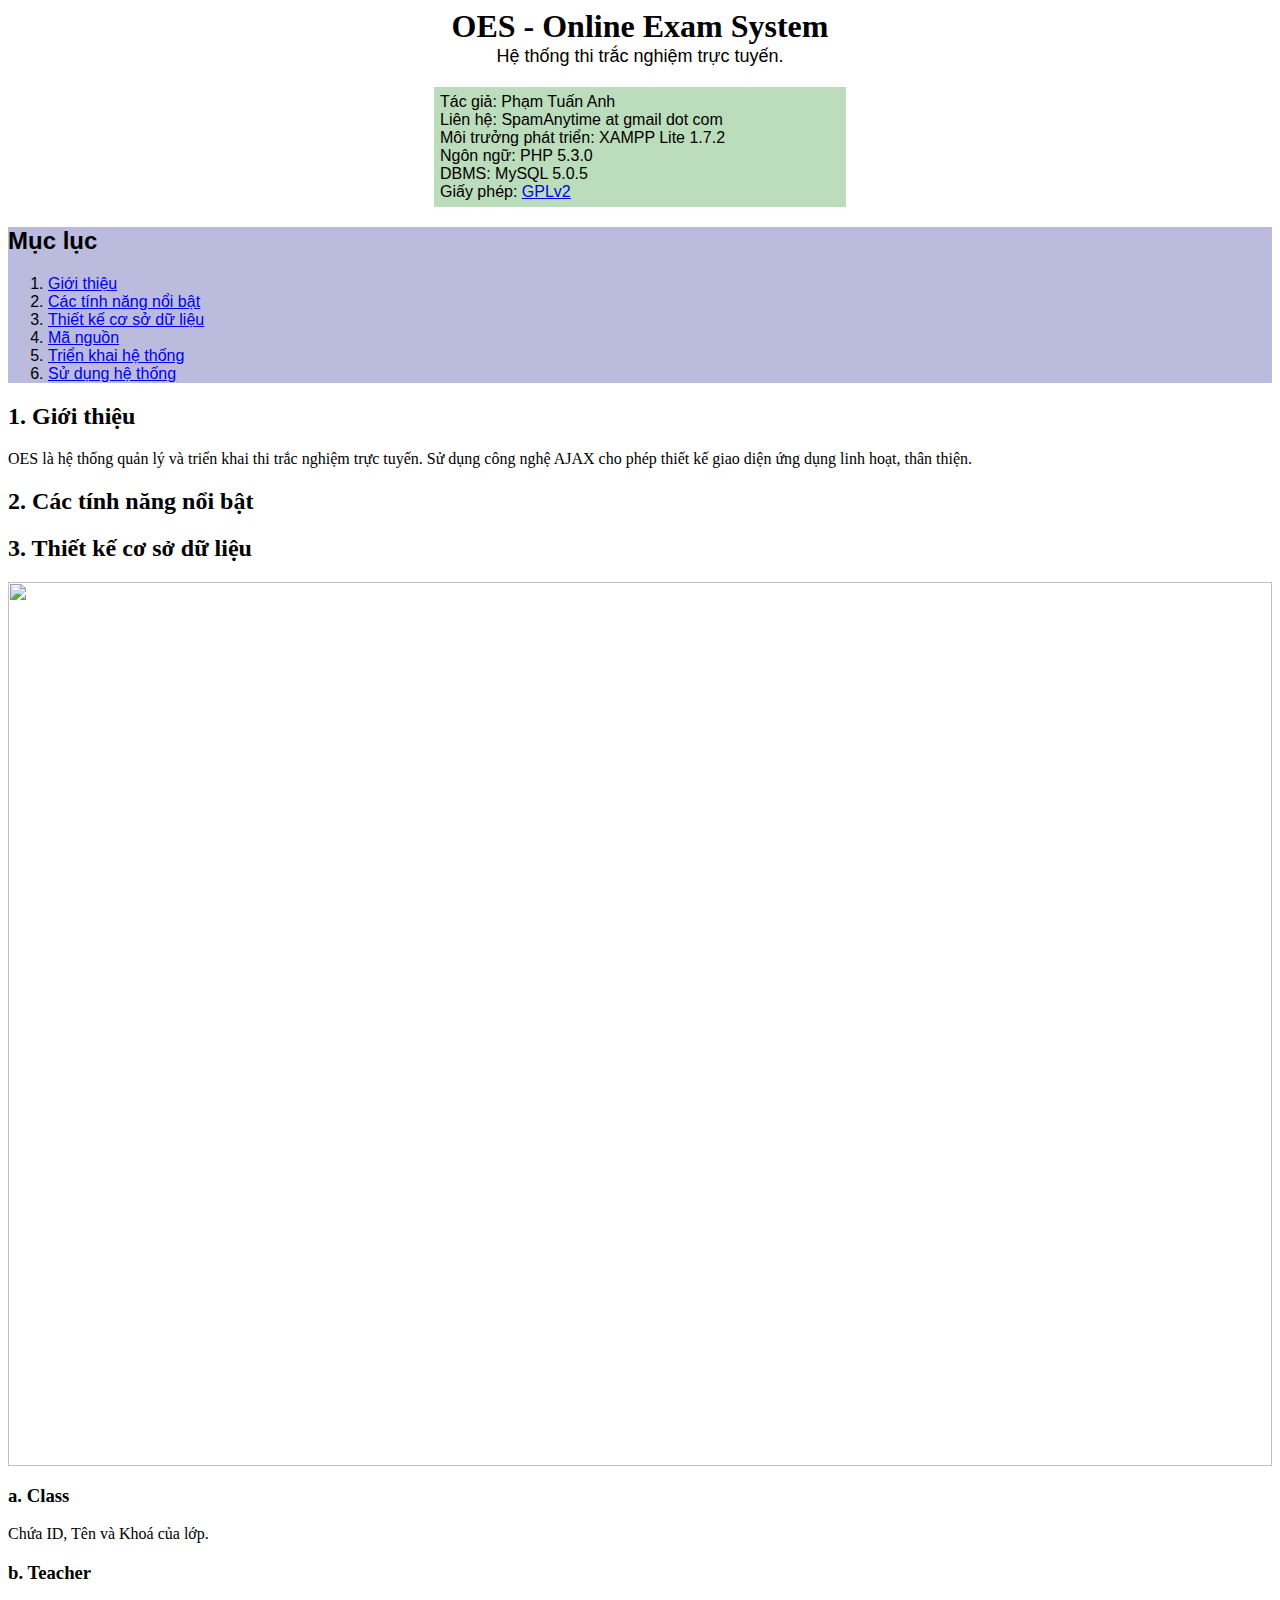
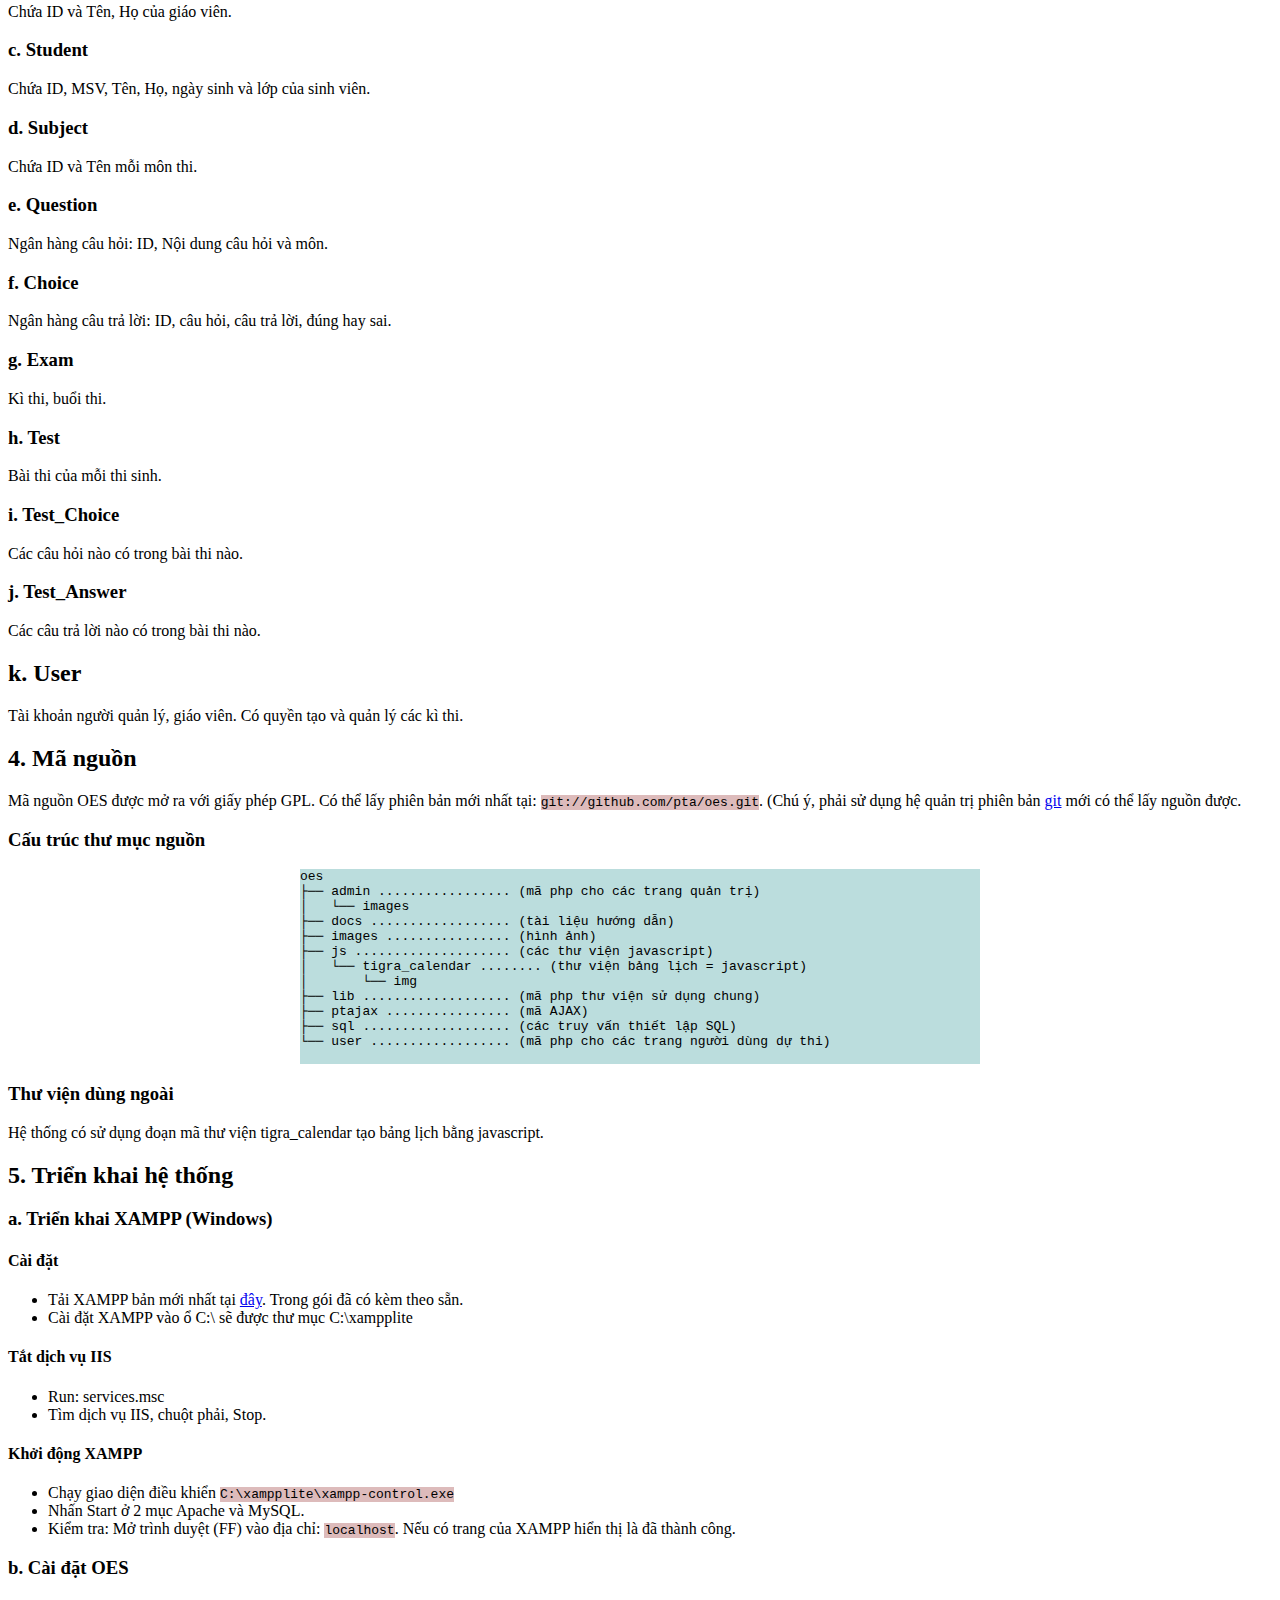
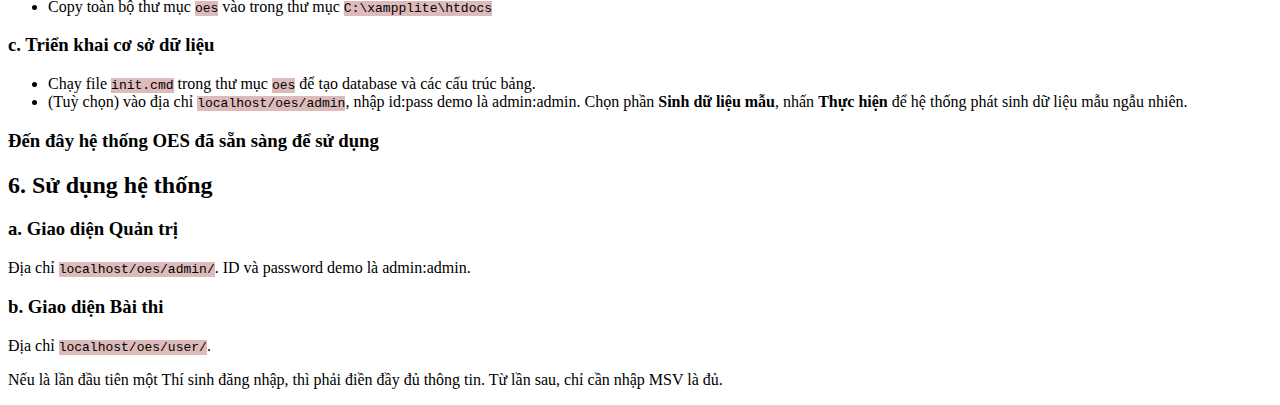
==== docs/index.html @ 69af2221 "add documents and license" ====
<head>
	<meta http-equiv="Content-Type" content="text/html; charset=utf-8"/>
	<link href="docs.css" rel="stylesheet" type="text/css">
</head>
<body>
	<h1>OES - Online Exam System</h1>
	<div class=desc>Hệ thống thi trắc nghiệm trực tuyến.</div>

	<div class=info>
		<div>Tác giả: Phạm Tuấn Anh</div>
		<div>Liên hệ: SpamAnytime at gmail dot com</div>
		<div>Môi trưởng phát triển: XAMPP Lite 1.7.2</div>
		<div>Ngôn ngữ: PHP 5.3.0</div>
		<div>DBMS: MySQL 5.0.5</div>
		<div>Giấy phép: <a href='GNU General Public License.html'>GPLv2</a></div>
	</div>

	<div class=index>
		<h2>Mục lục</h2>
		<ol>
			<li><a href=#toc1>Giới thiệu</a>
			<li><a href=#toc2>Các tính năng nổi bật</a>
			<li><a href=#toc3>Thiết kế cơ sở dữ liệu</a>
			<li><a href=#toc4>Mã nguồn</a>
			<li><a href=#toc5>Triển khai hệ thống</a>
			<li><a href=#toc6>Sử dụng hệ thống</a>
		</ol>
	</div>

	<h2 id=toc1>1. Giới thiệu</h2>
		OES là hệ thống quản lý và triển khai thi trắc nghiệm trực tuyến.
		Sử dụng công nghệ AJAX cho phép thiết kế giao diện ứng dụng linh hoạt,
		thân thiện.

	<h2 id=toc2>2. Các tính năng nổi bật</h2>

	<h2 id=toc3>3. Thiết kế cơ sở dữ liệu</h2>
		<img src='../sql/oes.png' width=100%>

		<h3>a. Class</h3>
			Chứa ID, Tên và Khoá của lớp.

		<h3>b. Teacher</h3>
			Chứa ID và Tên, Họ của giáo viên.

		<h3>c. Student</h3>
			Chứa ID, MSV, Tên, Họ, ngày sinh và lớp của sinh viên.

		<h3>d. Subject</h3>
			Chứa ID và Tên mỗi môn thi.

		<h3>e. Question</h3>
			Ngân hàng câu hỏi: ID, Nội dung câu hỏi và môn.

		<h3>f. Choice</h3>
			Ngân hàng câu trả lời: ID, câu hỏi, câu trả lời, đúng hay sai.

		<h3>g. Exam</h3>
			Kì thi, buổi thi.

		<h3>h. Test</h3>
			Bài thi của mỗi thi sinh.

		<h3>i. Test_Choice</h3>
			Các câu hỏi nào có trong bài thi nào.

		<h3>j. Test_Answer</h3>
			Các câu trả lời nào có trong bài thi nào.

		<h2>k. User</h2>
			Tài khoản người quản lý, giáo viên. Có quyền tạo và quản lý các kì thi.

	<h2 id=toc4>4. Mã nguồn</h2>

		Mã nguồn OES được mở ra với giấy phép GPL.
		Có thể lấy phiên bản mới nhất tại: <nobr><code>git://github.com/pta/oes.git</code></nobr>.
		(Chú ý, phải sử dụng hệ quản trị phiên bản <a href='http://git-scm.com/'>git</a> mới có thể lấy nguồn được.

		<h3>Cấu trúc thư mục nguồn</h3>
			<pre>
oes
├── admin ................. (mã php cho các trang quản trị)
│   └── images
├── docs .................. (tài liệu hướng dẫn)
├── images ................ (hình ảnh)
├── js .................... (các thư viện javascript)
│   └── tigra_calendar ........ (thư viện bảng lịch = javascript)
│       └── img
├── lib ................... (mã php thư viện sử dụng chung)
├── ptajax ................ (mã AJAX)
├── sql ................... (các truy vấn thiết lập SQL)
└── user .................. (mã php cho các trang người dùng dự thi)
			</pre>

		<h3>Thư viện dùng ngoài</h3>
			Hệ thống có sử dụng đoạn mã thư viện tigra_calendar tạo bảng lịch bằng javascript.

	<h2 id=toc5>5. Triển khai hệ thống</h2>

		<h3>a. Triển khai XAMPP (Windows)</h3>
			<h4>Cài đặt</h4>
				<ul>
					<li>Tải XAMPP bản mới nhất tại <a href='http://www.apachefriends.org/en/xampp-windows.html#646'>đây</a>. Trong gói đã có kèm theo sẵn.
					<li>Cài đặt XAMPP vào ổ C:\ sẽ được thư mục C:\xampplite
				</ul>

			<h4>Tắt dịch vụ IIS</h4>
				<ul>
					<li>Run: services.msc
					<li>Tìm dịch vụ IIS, chuột phải, Stop.
				</ul>
			<h4>Khởi động XAMPP</h4>
				<ul>
					<li>Chạy giao diện điều khiển <code>C:\xampplite\xampp-control.exe</code>
					<li>Nhấn Start ở 2 mục Apache và MySQL.
					<li>Kiểm tra: Mở trình duyệt (FF) vào địa chỉ: <code>localhost</code>.
					Nếu có trang của XAMPP hiển thị là đã thành công.
				</ul>

		<h3>b. Cài đặt OES</h3>
			<ul>
				<li>Copy toàn bộ thư mục <code>oes</code> vào trong thư mục <code>C:\xampplite\htdocs</code>
			</ul>

		<h3>c. Triển khai cơ sở dữ liệu</h3>
			<ul>
				<li>Chạy file <code>init.cmd</code> trong thư mục <code>oes</code> để tạo database và các cấu trúc bảng.
				<li>(Tuỳ chọn) vào địa chỉ <code>localhost/oes/admin</code>,
				nhập id:pass demo là admin:admin.
				Chọn phần <b>Sinh dữ liệu mẫu</b>, nhấn <b>Thực hiện</b> để hệ thống
				phát sinh dữ liệu mẫu ngẫu nhiên.
			</ul>

		<h3>Đến đây hệ thống OES đã sẵn sàng để sử dụng</h3>

	<h2 id=toc6>6. Sử dụng hệ thống</h2>

		<h3>a. Giao diện Quản trị</h3>
			Địa chỉ <code>localhost/oes/admin/</code>.
			ID và password demo là admin:admin.

		<h3>b. Giao diện Bài thi</h3>
			Địa chỉ <code>localhost/oes/user/</code>.

			<p>Nếu là lần đầu tiên một Thí sinh đăng nhập, thì phải điền đầy đủ thông tin.
			Từ lần sau, chỉ cần nhập MSV là đủ.
</body>
---- docs/docs.css ----
body
{
	text-align: justify;
}

h1, h1 + div.desc
{
	text-align: center;
}

div.desc
{
	margin-top: -20px;
	margin-bottom: 20px;
	font-size: 18px;
	font-family: sans-serif;
}

div.info
{
	font-family: sans-serif;
	text-align: left;
	width: 400px;
	background-color: #BDB;
	margin: 0px auto;
	padding: 6px;
}

div.index
{
	font-family: sans-serif;
	background-color: #BBD;
}

code
{
	background-color: #DBB;
}

pre
{
	overflow: auto;
	width: 680px;
	margin: 0px auto;
	background-color: #BDD;
}
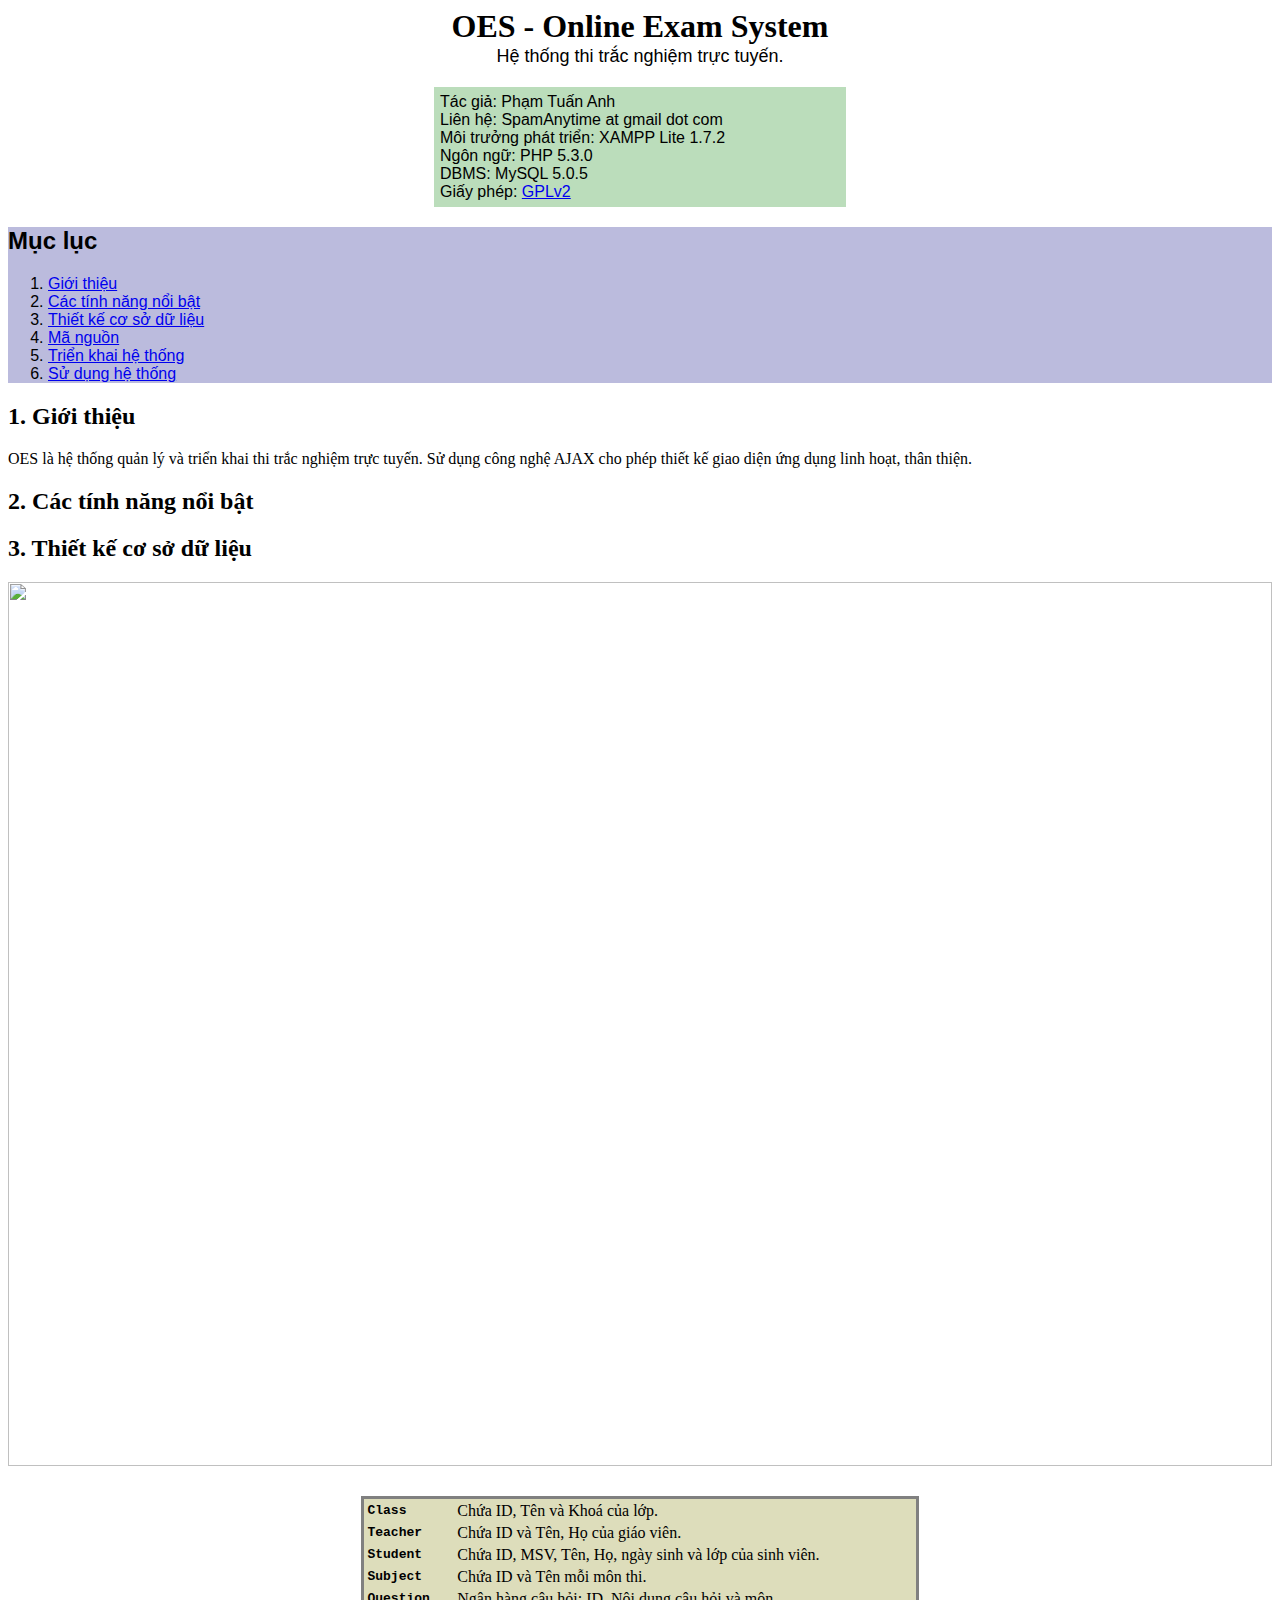
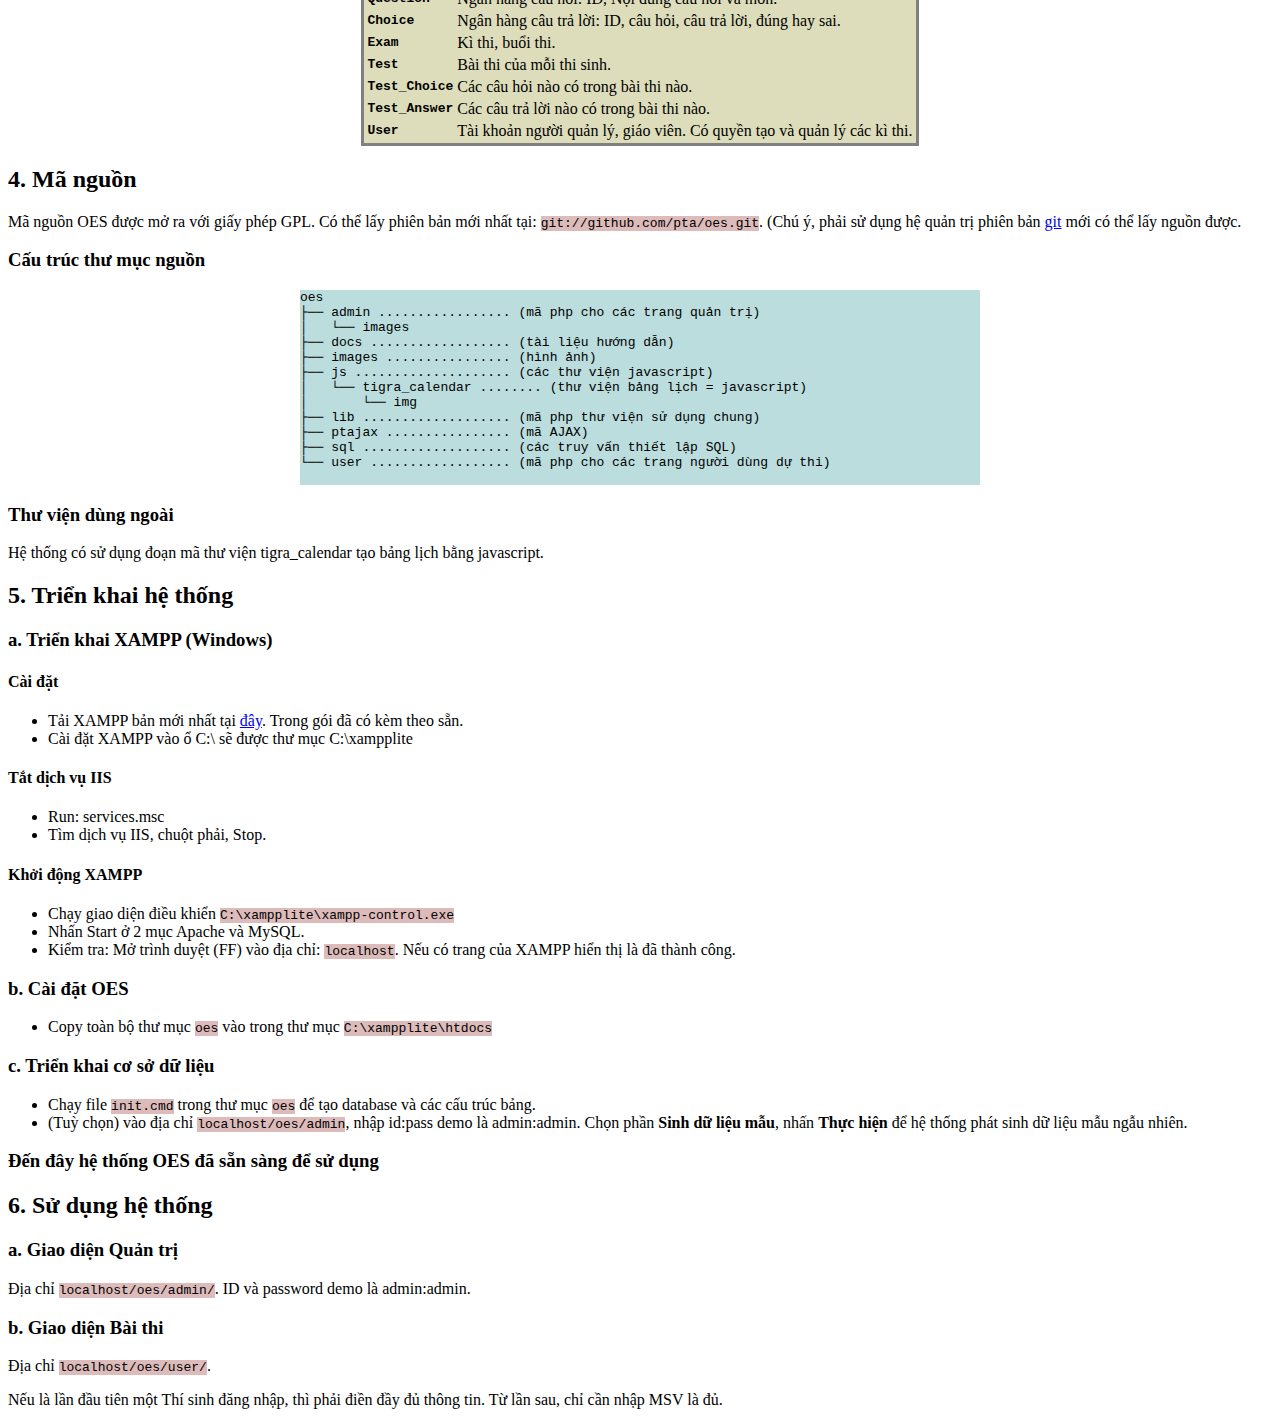
==== commit 73eab222: "update document" ====
--- a/docs/index.html
+++ b/docs/index.html
@@ -37,38 +37,19 @@
 	<h2 id=toc3>3. Thiết kế cơ sở dữ liệu</h2>
 		<img src='../sql/oes.png' width=100%>
 
-		<h3>a. Class</h3>
-			Chứa ID, Tên và Khoá của lớp.
-
-		<h3>b. Teacher</h3>
-			Chứa ID và Tên, Họ của giáo viên.
-
-		<h3>c. Student</h3>
-			Chứa ID, MSV, Tên, Họ, ngày sinh và lớp của sinh viên.
-
-		<h3>d. Subject</h3>
-			Chứa ID và Tên mỗi môn thi.
-
-		<h3>e. Question</h3>
-			Ngân hàng câu hỏi: ID, Nội dung câu hỏi và môn.
-
-		<h3>f. Choice</h3>
-			Ngân hàng câu trả lời: ID, câu hỏi, câu trả lời, đúng hay sai.
-
-		<h3>g. Exam</h3>
-			Kì thi, buổi thi.
-
-		<h3>h. Test</h3>
-			Bài thi của mỗi thi sinh.
-
-		<h3>i. Test_Choice</h3>
-			Các câu hỏi nào có trong bài thi nào.
-
-		<h3>j. Test_Answer</h3>
-			Các câu trả lời nào có trong bài thi nào.
-
-		<h2>k. User</h2>
-			Tài khoản người quản lý, giáo viên. Có quyền tạo và quản lý các kì thi.
+		<table class=tablelist>
+			<tr><td class=name>Class<td>Chứa ID, Tên và Khoá của lớp.
+			<tr><td class=name>Teacher<td>Chứa ID và Tên, Họ của giáo viên.
+			<tr><td class=name>Student<td>Chứa ID, MSV, Tên, Họ, ngày sinh và lớp của sinh viên.
+			<tr><td class=name>Subject<td>Chứa ID và Tên mỗi môn thi.
+			<tr><td class=name>Question<td>Ngân hàng câu hỏi: ID, Nội dung câu hỏi và môn.
+			<tr><td class=name>Choice<td>Ngân hàng câu trả lời: ID, câu hỏi, câu trả lời, đúng hay sai.
+			<tr><td class=name>Exam<td>Kì thi, buổi thi.
+			<tr><td class=name>Test<td>Bài thi của mỗi thi sinh.
+			<tr><td class=name>Test_Choice<td>Các câu hỏi nào có trong bài thi nào.
+			<tr><td class=name>Test_Answer<td>Các câu trả lời nào có trong bài thi nào.
+			<tr><td class=name>User<td>Tài khoản người quản lý, giáo viên. Có quyền tạo và quản lý các kì thi.
+		</table>
 
 	<h2 id=toc4>4. Mã nguồn</h2>
 
--- a/docs/docs.css
+++ b/docs/docs.css
@@ -45,3 +45,17 @@
 	margin: 0px auto;
 	background-color: #BDD;
 }
+
+table.tablelist
+{
+	margin: 30px auto 0px auto;
+	background-color: #DDB;
+	border-width: 3px;
+	border-style: solid;
+}
+
+table.tablelist td.name
+{
+	font-weight: bold;
+	font-family: monospace;
+}
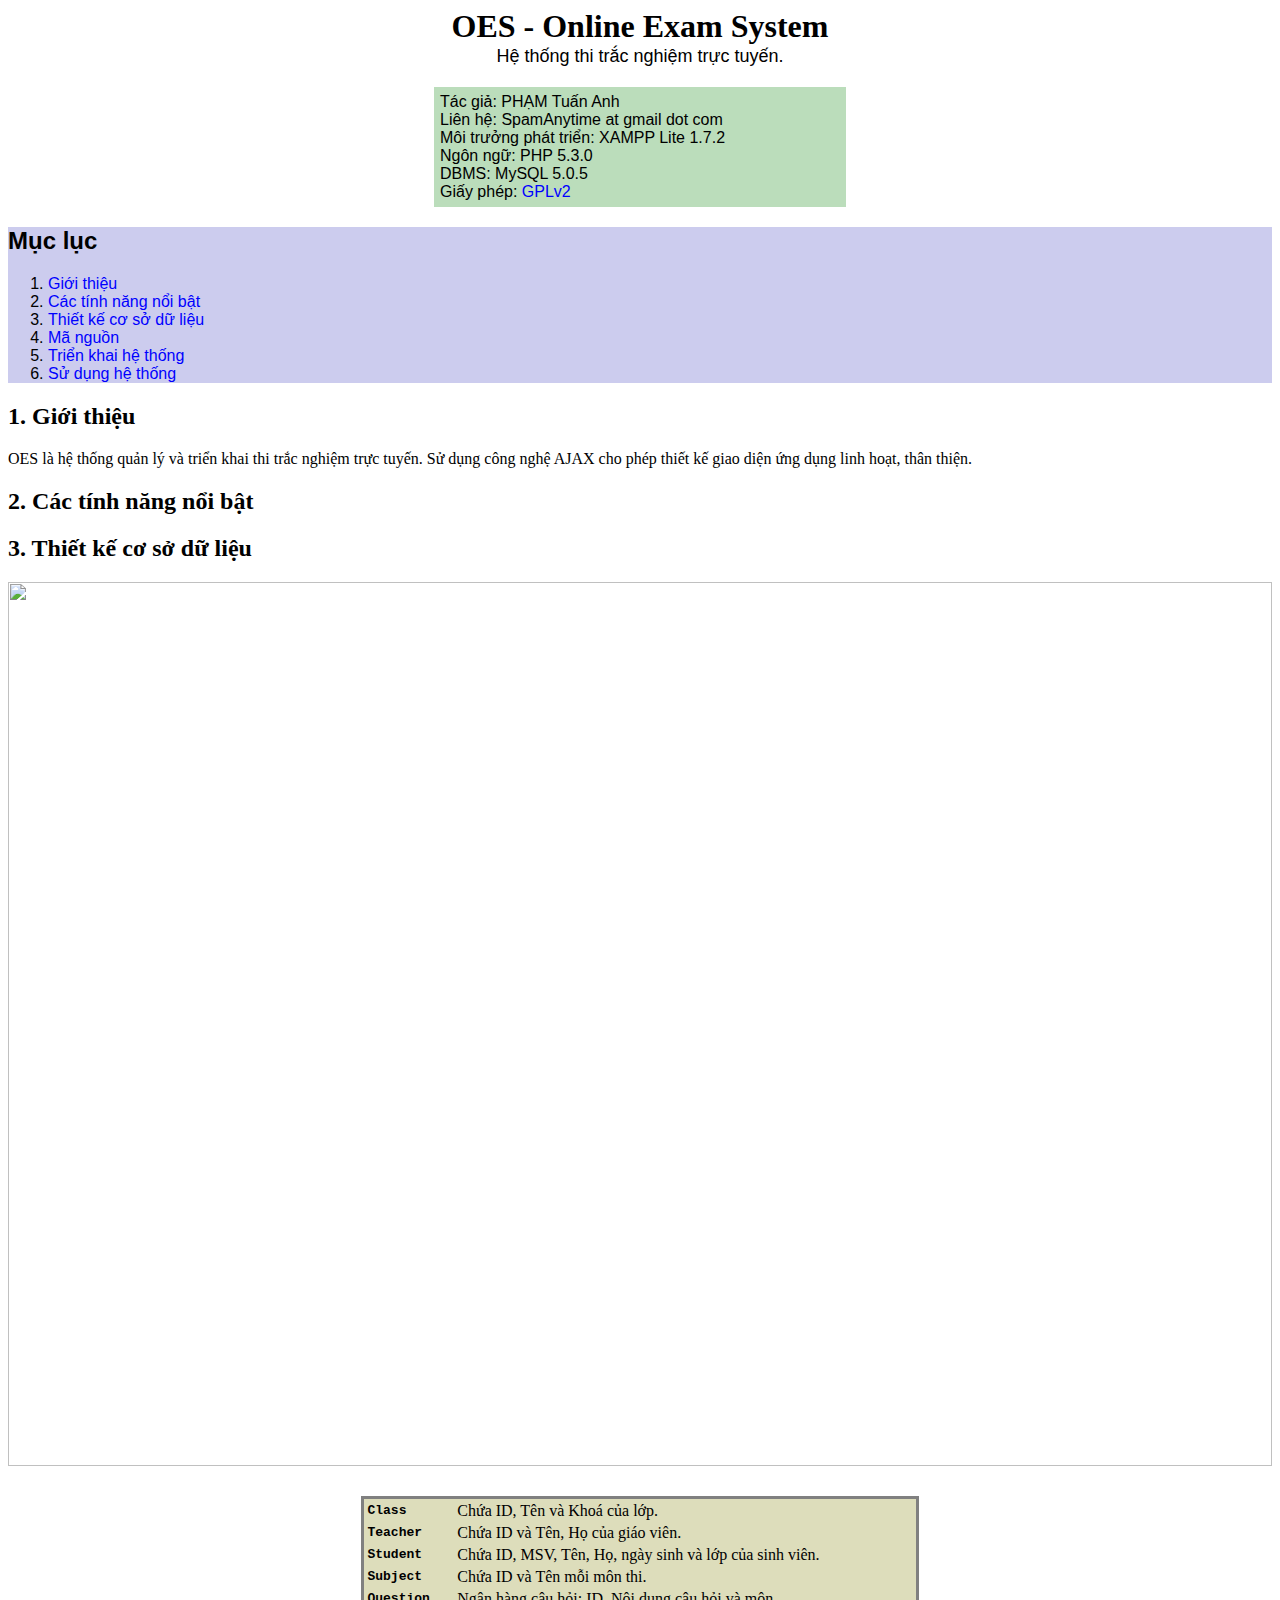
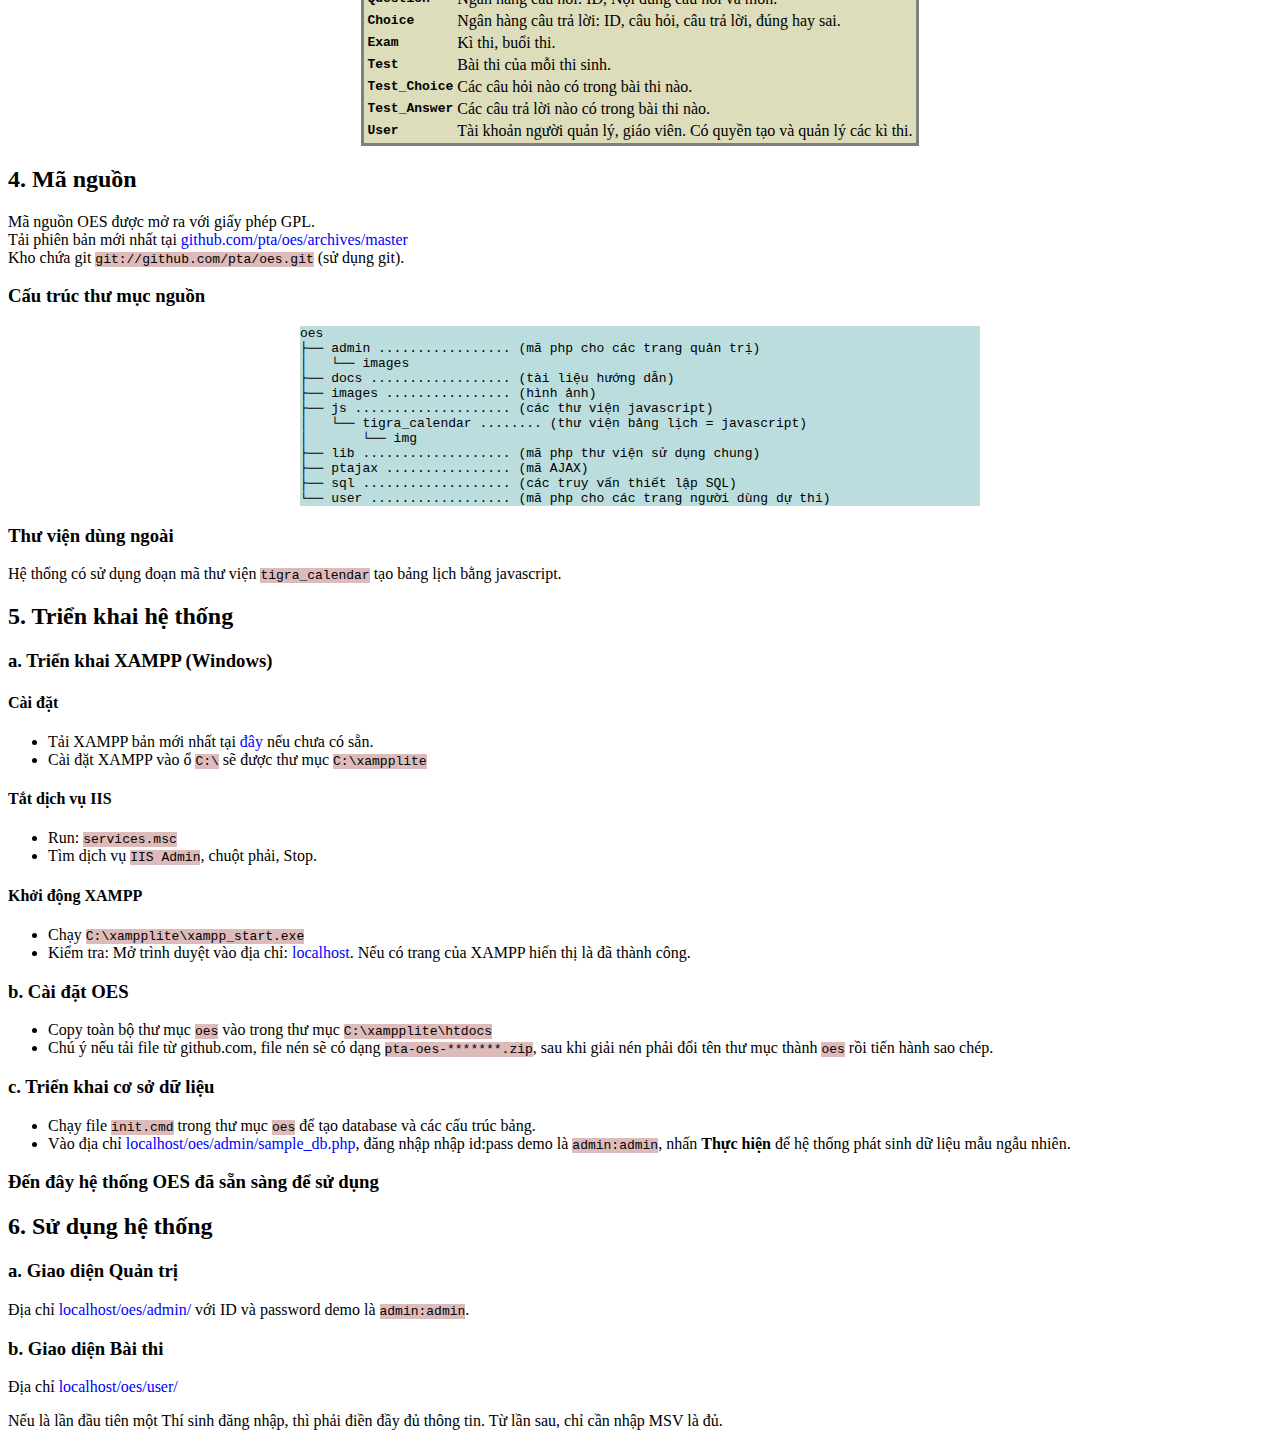
==== commit dfc01ac8: "add index page and update document" ====
--- a/docs/index.html
+++ b/docs/index.html
@@ -7,7 +7,7 @@
 	<div class=desc>Hệ thống thi trắc nghiệm trực tuyến.</div>
 
 	<div class=info>
-		<div>Tác giả: Phạm Tuấn Anh</div>
+		<div>Tác giả: PHẠM Tuấn Anh</div>
 		<div>Liên hệ: SpamAnytime at gmail dot com</div>
 		<div>Môi trưởng phát triển: XAMPP Lite 1.7.2</div>
 		<div>Ngôn ngữ: PHP 5.3.0</div>
@@ -54,8 +54,8 @@
 	<h2 id=toc4>4. Mã nguồn</h2>
 
 		Mã nguồn OES được mở ra với giấy phép GPL.
-		Có thể lấy phiên bản mới nhất tại: <nobr><code>git://github.com/pta/oes.git</code></nobr>.
-		(Chú ý, phải sử dụng hệ quản trị phiên bản <a href='http://git-scm.com/'>git</a> mới có thể lấy nguồn được.
+		<br>Tải phiên bản mới nhất tại <a href=http://github.com/pta/oes/archives/master><nobr>github.com/pta/oes/archives/master</nobr></a>
+		<br>Kho chứa git <nobr><code>git://github.com/pta/oes.git</code></nobr> (sử dụng git).
 
 		<h3>Cấu trúc thư mục nguồn</h3>
 			<pre>
@@ -70,45 +70,43 @@
 ├── lib ................... (mã php thư viện sử dụng chung)
 ├── ptajax ................ (mã AJAX)
 ├── sql ................... (các truy vấn thiết lập SQL)
-└── user .................. (mã php cho các trang người dùng dự thi)
-			</pre>
+└── user .................. (mã php cho các trang người dùng dự thi)</pre>
 
 		<h3>Thư viện dùng ngoài</h3>
-			Hệ thống có sử dụng đoạn mã thư viện tigra_calendar tạo bảng lịch bằng javascript.
+			Hệ thống có sử dụng đoạn mã thư viện <code>tigra_calendar</code> tạo bảng lịch bằng javascript.
 
 	<h2 id=toc5>5. Triển khai hệ thống</h2>
 
 		<h3>a. Triển khai XAMPP (Windows)</h3>
 			<h4>Cài đặt</h4>
 				<ul>
-					<li>Tải XAMPP bản mới nhất tại <a href='http://www.apachefriends.org/en/xampp-windows.html#646'>đây</a>. Trong gói đã có kèm theo sẵn.
-					<li>Cài đặt XAMPP vào ổ C:\ sẽ được thư mục C:\xampplite
+					<li>Tải XAMPP bản mới nhất tại <a href='http://www.apachefriends.org/en/xampp-windows.html#646'>đây</a> nếu chưa có sẵn.
+					<li>Cài đặt XAMPP vào ổ <code>C:\</code> sẽ được thư mục <code>C:\xampplite</code>
 				</ul>
 
 			<h4>Tắt dịch vụ IIS</h4>
 				<ul>
-					<li>Run: services.msc
-					<li>Tìm dịch vụ IIS, chuột phải, Stop.
+					<li>Run: <code>services.msc</code>
+					<li>Tìm dịch vụ <code>IIS Admin</code>, chuột phải, Stop.
 				</ul>
 			<h4>Khởi động XAMPP</h4>
 				<ul>
-					<li>Chạy giao diện điều khiển <code>C:\xampplite\xampp-control.exe</code>
-					<li>Nhấn Start ở 2 mục Apache và MySQL.
-					<li>Kiểm tra: Mở trình duyệt (FF) vào địa chỉ: <code>localhost</code>.
+					<li>Chạy <code>C:\xampplite\xampp_start.exe</code>
+					<li>Kiểm tra: Mở trình duyệt vào địa chỉ: <a href='http://localhost/'>localhost</a>.
 					Nếu có trang của XAMPP hiển thị là đã thành công.
 				</ul>
 
 		<h3>b. Cài đặt OES</h3>
 			<ul>
 				<li>Copy toàn bộ thư mục <code>oes</code> vào trong thư mục <code>C:\xampplite\htdocs</code>
+				<li>Chú ý nếu tải file từ github.com, file nén sẽ có dạng <code>pta-oes-*******.zip</code>, sau khi giải nén phải đổi tên thư mục thành <code>oes</code> rồi tiến hành sao chép.
 			</ul>
 
 		<h3>c. Triển khai cơ sở dữ liệu</h3>
 			<ul>
 				<li>Chạy file <code>init.cmd</code> trong thư mục <code>oes</code> để tạo database và các cấu trúc bảng.
-				<li>(Tuỳ chọn) vào địa chỉ <code>localhost/oes/admin</code>,
-				nhập id:pass demo là admin:admin.
-				Chọn phần <b>Sinh dữ liệu mẫu</b>, nhấn <b>Thực hiện</b> để hệ thống
+				<li>Vào địa chỉ <a href='http://localhost/oes/admin/sample_db.php'>localhost/oes/admin/sample_db.php</a>,
+				đăng nhập nhập id:pass demo là <code>admin:admin</code>, nhấn <b>Thực hiện</b> để hệ thống
 				phát sinh dữ liệu mẫu ngẫu nhiên.
 			</ul>
 
@@ -117,11 +115,11 @@
 	<h2 id=toc6>6. Sử dụng hệ thống</h2>
 
 		<h3>a. Giao diện Quản trị</h3>
-			Địa chỉ <code>localhost/oes/admin/</code>.
-			ID và password demo là admin:admin.
+			Địa chỉ <a href='http://localhost/oes/admin/'>localhost/oes/admin/</a>
+			với ID và password demo là <code>admin:admin</code>.
 
 		<h3>b. Giao diện Bài thi</h3>
-			Địa chỉ <code>localhost/oes/user/</code>.
+			Địa chỉ <a href='http://localhost/oes/user/'>localhost/oes/user/</a>
 
 			<p>Nếu là lần đầu tiên một Thí sinh đăng nhập, thì phải điền đầy đủ thông tin.
 			Từ lần sau, chỉ cần nhập MSV là đủ.
--- a/docs/docs.css
+++ b/docs/docs.css
@@ -30,7 +30,7 @@
 div.index
 {
 	font-family: sans-serif;
-	background-color: #BBD;
+	background-color: #CCE;
 }
 
 code
@@ -59,3 +59,24 @@
 	font-weight: bold;
 	font-family: monospace;
 }
+
+div.link
+{
+	text-align: center;
+	font-family: sans-serif;
+	background-color: #CCE;
+	width: 130px;
+	margin: 20px auto;
+	padding: 6px 0px;
+}
+
+div.link a {font-family: sans-serif;}
+
+a {color: blue; text-decoration: none;}
+a:visited {color: blue;}
+
+a:hover
+{
+	text-decoration: underline;
+	color: red;
+}
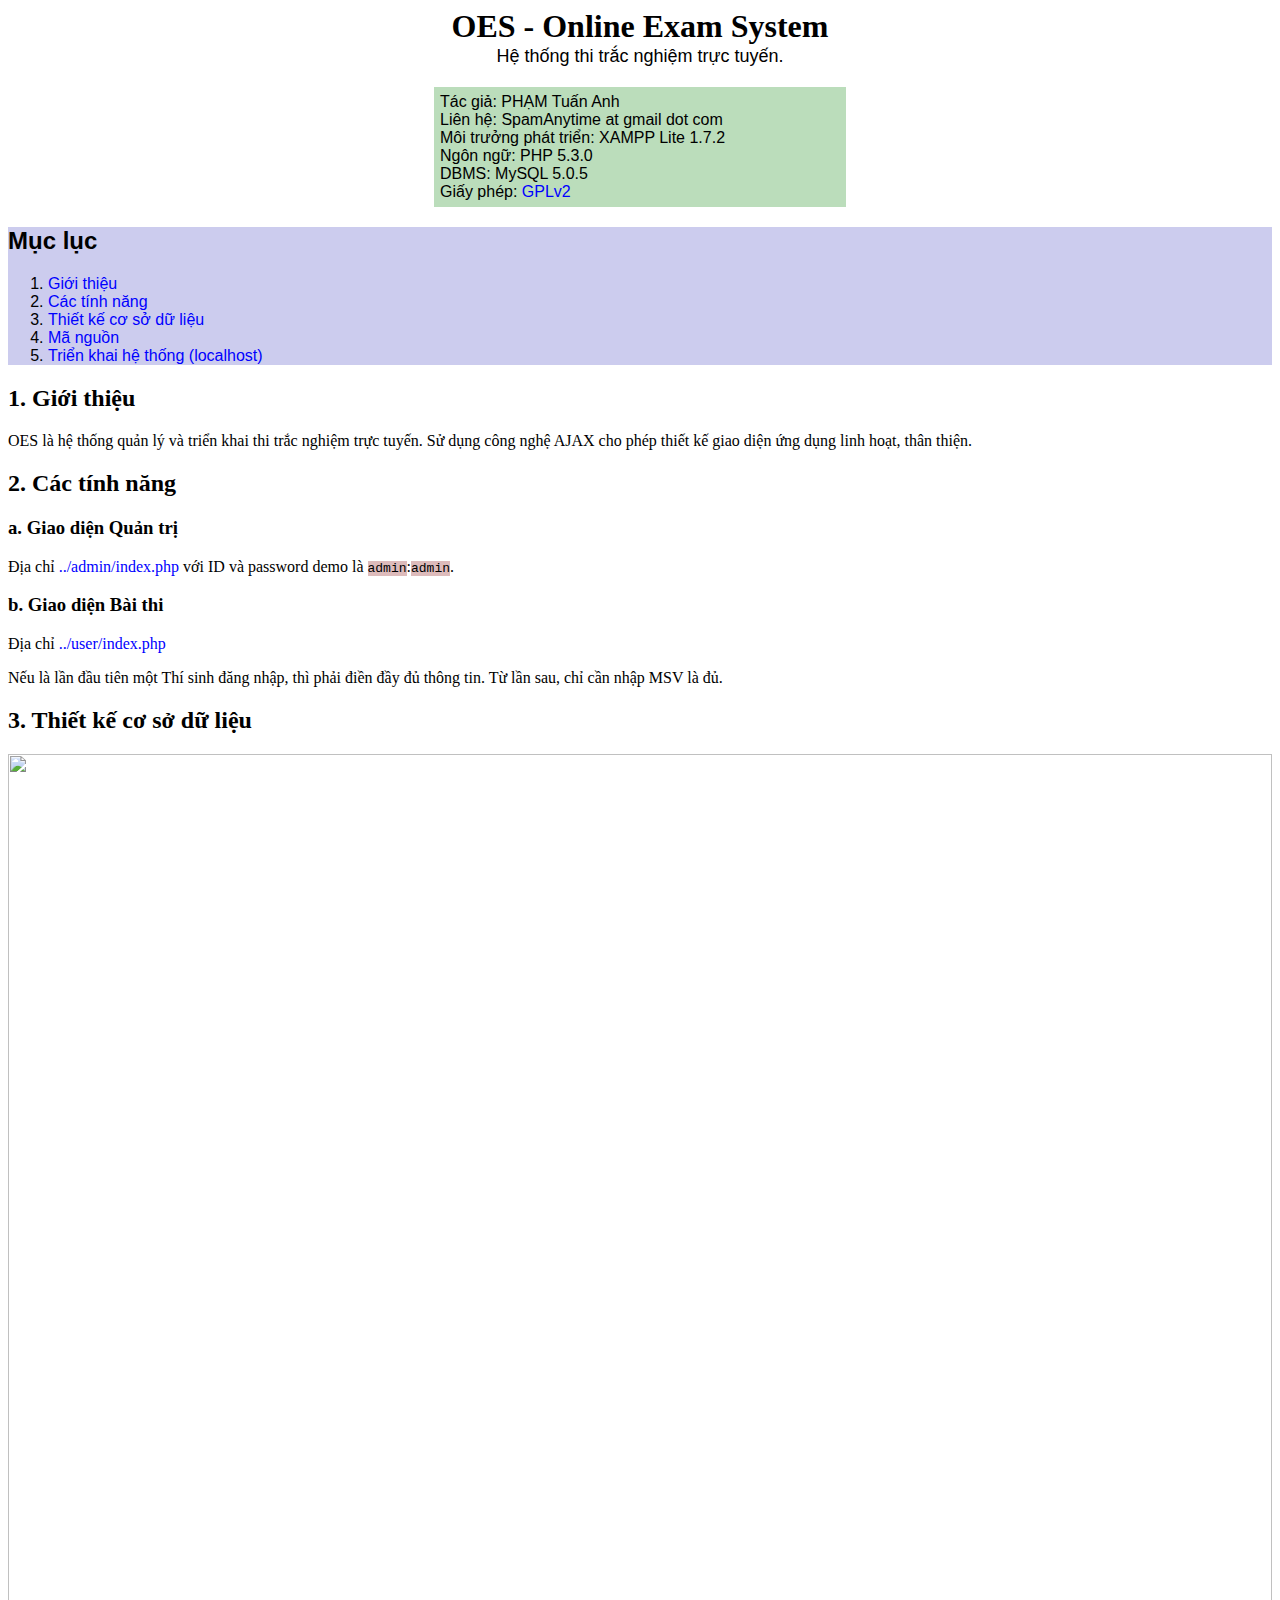
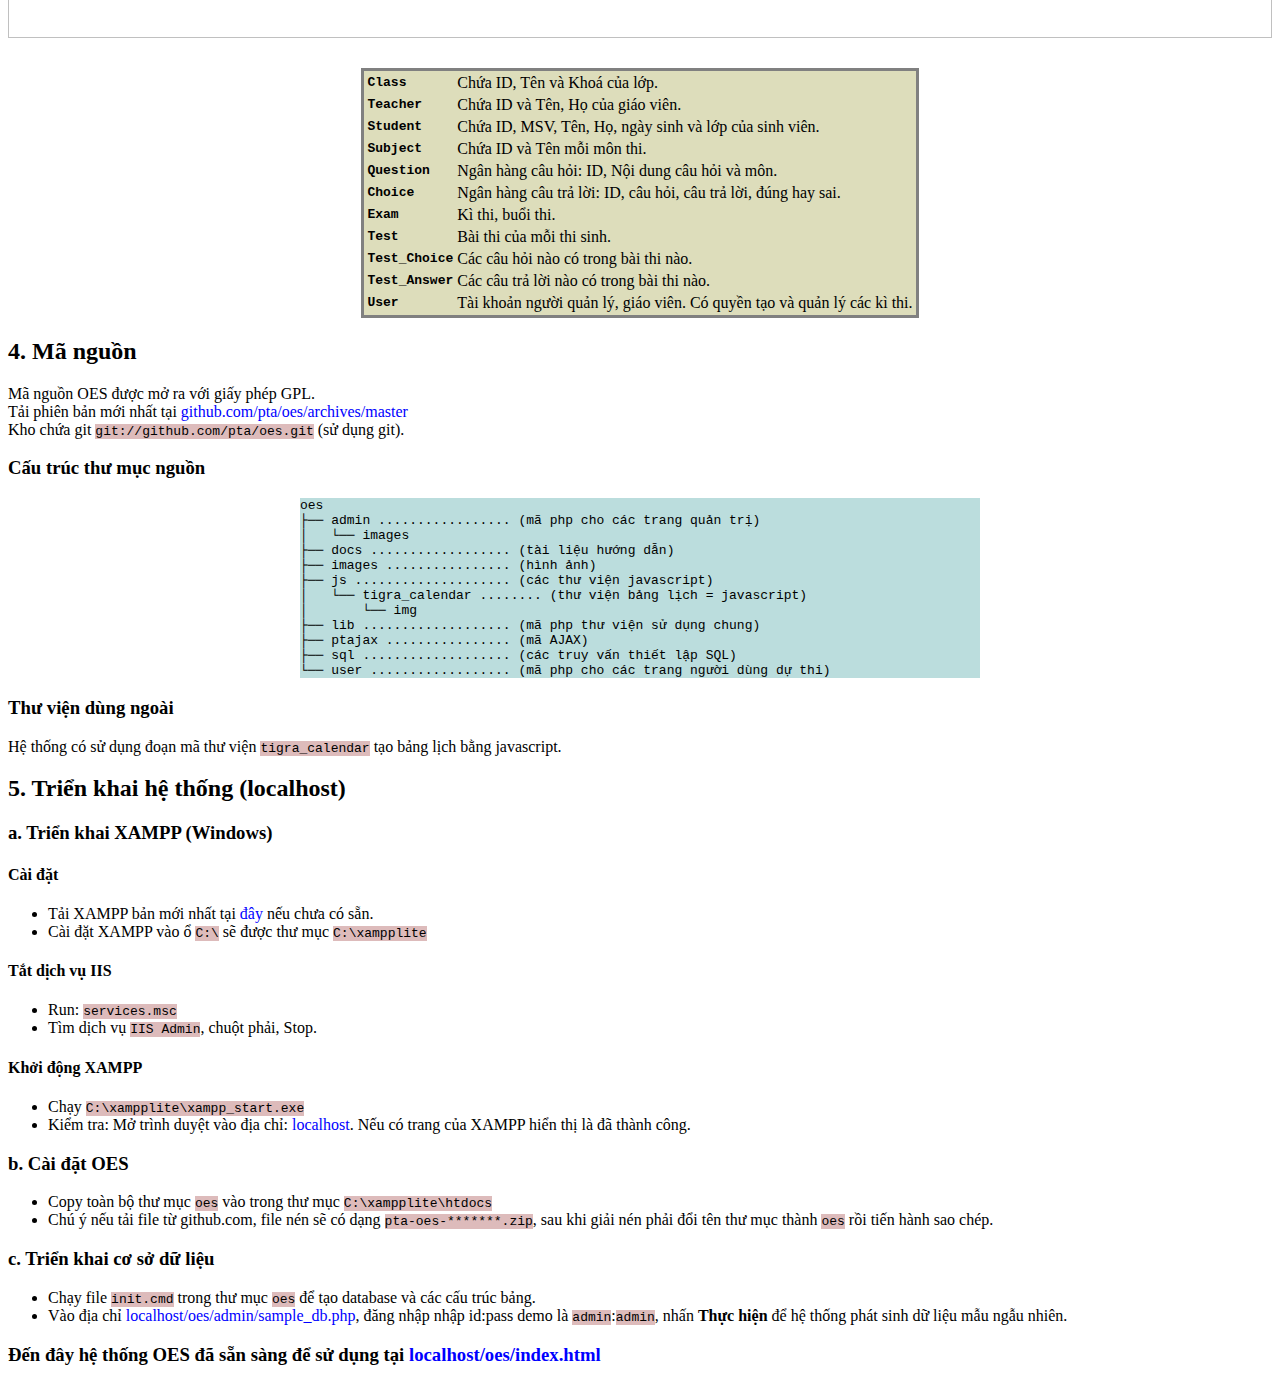
==== commit 734667c3: "move 'Usage' section to 'Features'" ====
--- a/docs/index.html
+++ b/docs/index.html
@@ -19,11 +19,10 @@
 		<h2>Mục lục</h2>
 		<ol>
 			<li><a href=#toc1>Giới thiệu</a>
-			<li><a href=#toc2>Các tính năng nổi bật</a>
+			<li><a href=#toc2>Các tính năng</a>
 			<li><a href=#toc3>Thiết kế cơ sở dữ liệu</a>
 			<li><a href=#toc4>Mã nguồn</a>
-			<li><a href=#toc5>Triển khai hệ thống</a>
-			<li><a href=#toc6>Sử dụng hệ thống</a>
+			<li><a href=#toc5>Triển khai hệ thống (localhost)</a>
 		</ol>
 	</div>
 
@@ -32,7 +31,17 @@
 		Sử dụng công nghệ AJAX cho phép thiết kế giao diện ứng dụng linh hoạt,
 		thân thiện.
 
-	<h2 id=toc2>2. Các tính năng nổi bật</h2>
+	<h2 id=toc2>2. Các tính năng</h2>
+
+		<h3>a. Giao diện Quản trị</h3>
+			Địa chỉ <a href='../admin/index.php'>../admin/index.php</a>
+			với ID và password demo là <code>admin</code>:<code>admin</code>.
+
+		<h3>b. Giao diện Bài thi</h3>
+			Địa chỉ <a href='../user/index.php'>../user/index.php</a>
+
+			<p>Nếu là lần đầu tiên một Thí sinh đăng nhập, thì phải điền đầy đủ thông tin.
+			Từ lần sau, chỉ cần nhập MSV là đủ.
 
 	<h2 id=toc3>3. Thiết kế cơ sở dữ liệu</h2>
 		<img src='../sql/oes.png' width=100%>
@@ -75,7 +84,7 @@
 		<h3>Thư viện dùng ngoài</h3>
 			Hệ thống có sử dụng đoạn mã thư viện <code>tigra_calendar</code> tạo bảng lịch bằng javascript.
 
-	<h2 id=toc5>5. Triển khai hệ thống</h2>
+	<h2 id=toc5>5. Triển khai hệ thống (localhost)</h2>
 
 		<h3>a. Triển khai XAMPP (Windows)</h3>
 			<h4>Cài đặt</h4>
@@ -106,21 +115,9 @@
 			<ul>
 				<li>Chạy file <code>init.cmd</code> trong thư mục <code>oes</code> để tạo database và các cấu trúc bảng.
 				<li>Vào địa chỉ <a href='http://localhost/oes/admin/sample_db.php'>localhost/oes/admin/sample_db.php</a>,
-				đăng nhập nhập id:pass demo là <code>admin:admin</code>, nhấn <b>Thực hiện</b> để hệ thống
+				đăng nhập nhập id:pass demo là <code>admin</code>:<code>admin</code>, nhấn <b>Thực hiện</b> để hệ thống
 				phát sinh dữ liệu mẫu ngẫu nhiên.
 			</ul>
 
-		<h3>Đến đây hệ thống OES đã sẵn sàng để sử dụng</h3>
-
-	<h2 id=toc6>6. Sử dụng hệ thống</h2>
-
-		<h3>a. Giao diện Quản trị</h3>
-			Địa chỉ <a href='http://localhost/oes/admin/'>localhost/oes/admin/</a>
-			với ID và password demo là <code>admin:admin</code>.
-
-		<h3>b. Giao diện Bài thi</h3>
-			Địa chỉ <a href='http://localhost/oes/user/'>localhost/oes/user/</a>
-
-			<p>Nếu là lần đầu tiên một Thí sinh đăng nhập, thì phải điền đầy đủ thông tin.
-			Từ lần sau, chỉ cần nhập MSV là đủ.
+		<h3>Đến đây hệ thống OES đã sẵn sàng để sử dụng tại <a href='http://localhost/oes/index.html'>localhost/oes/index.html</a></h3>
 </body>
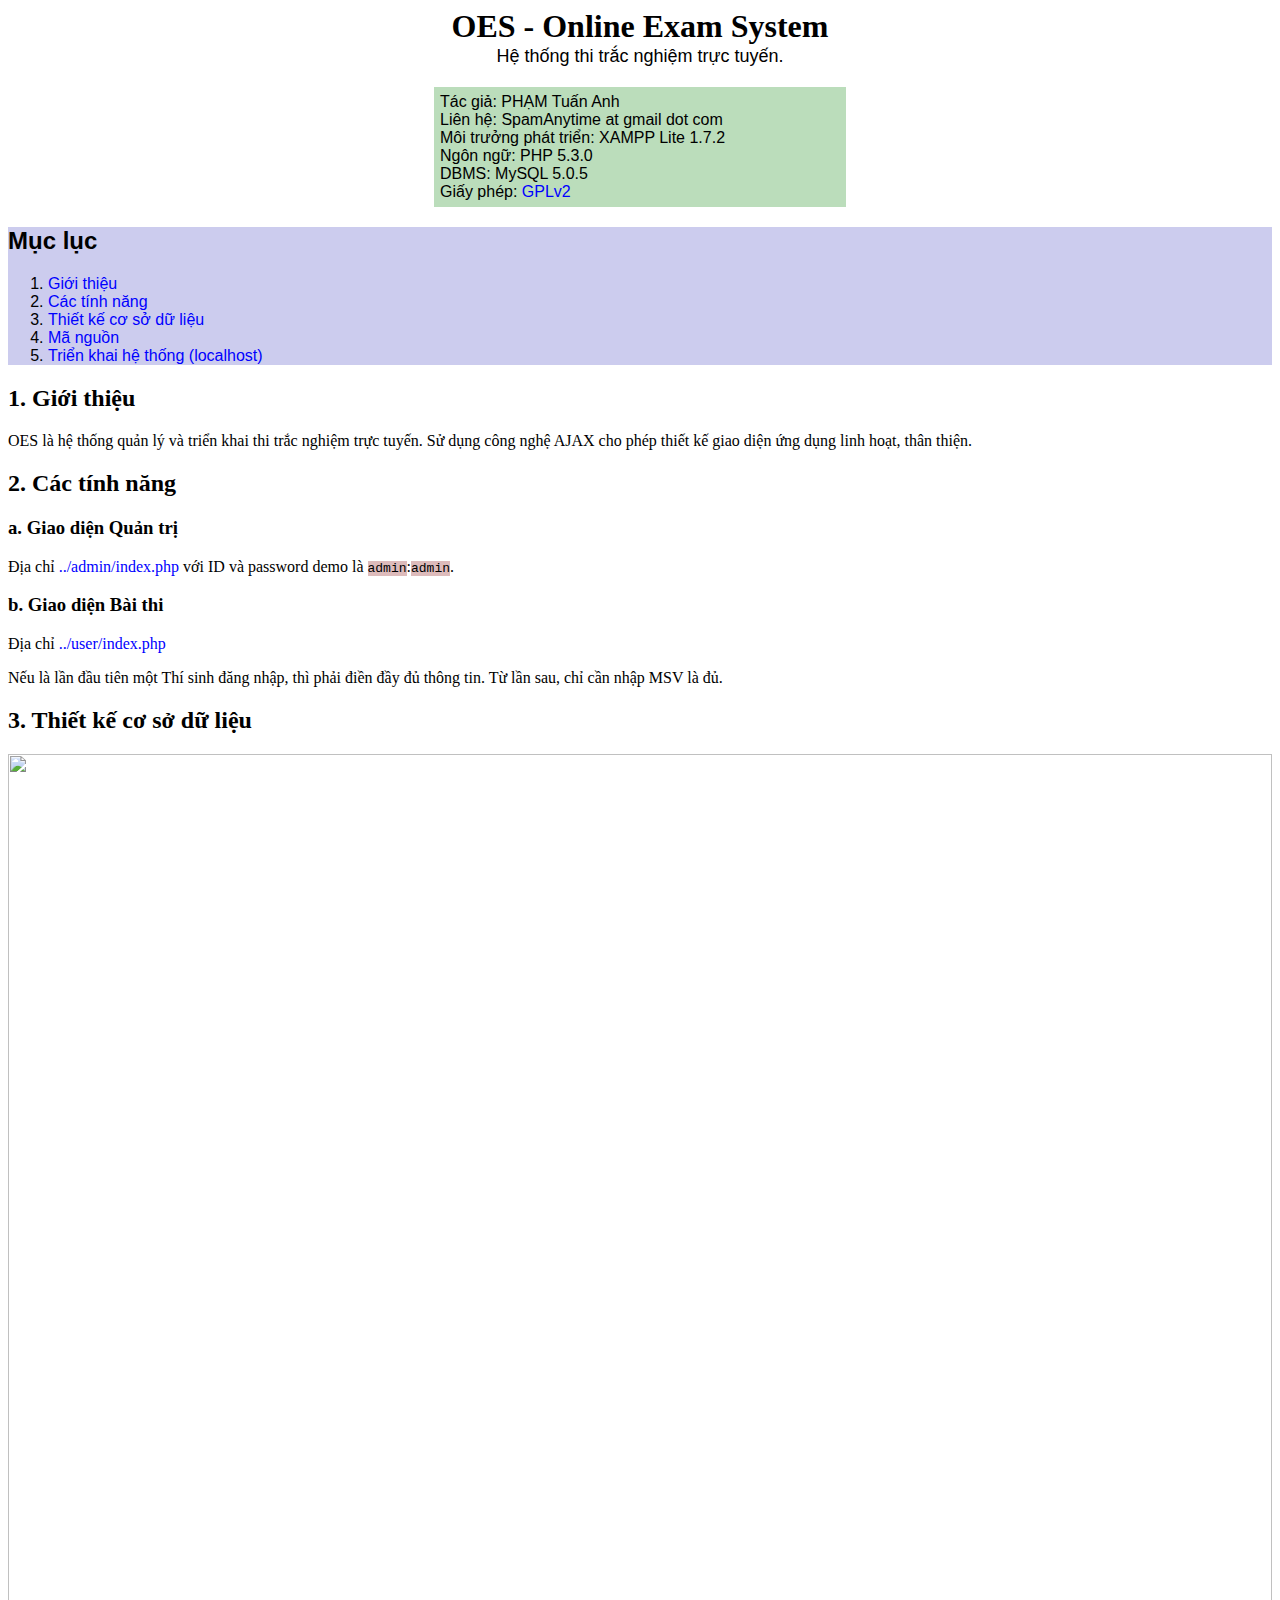
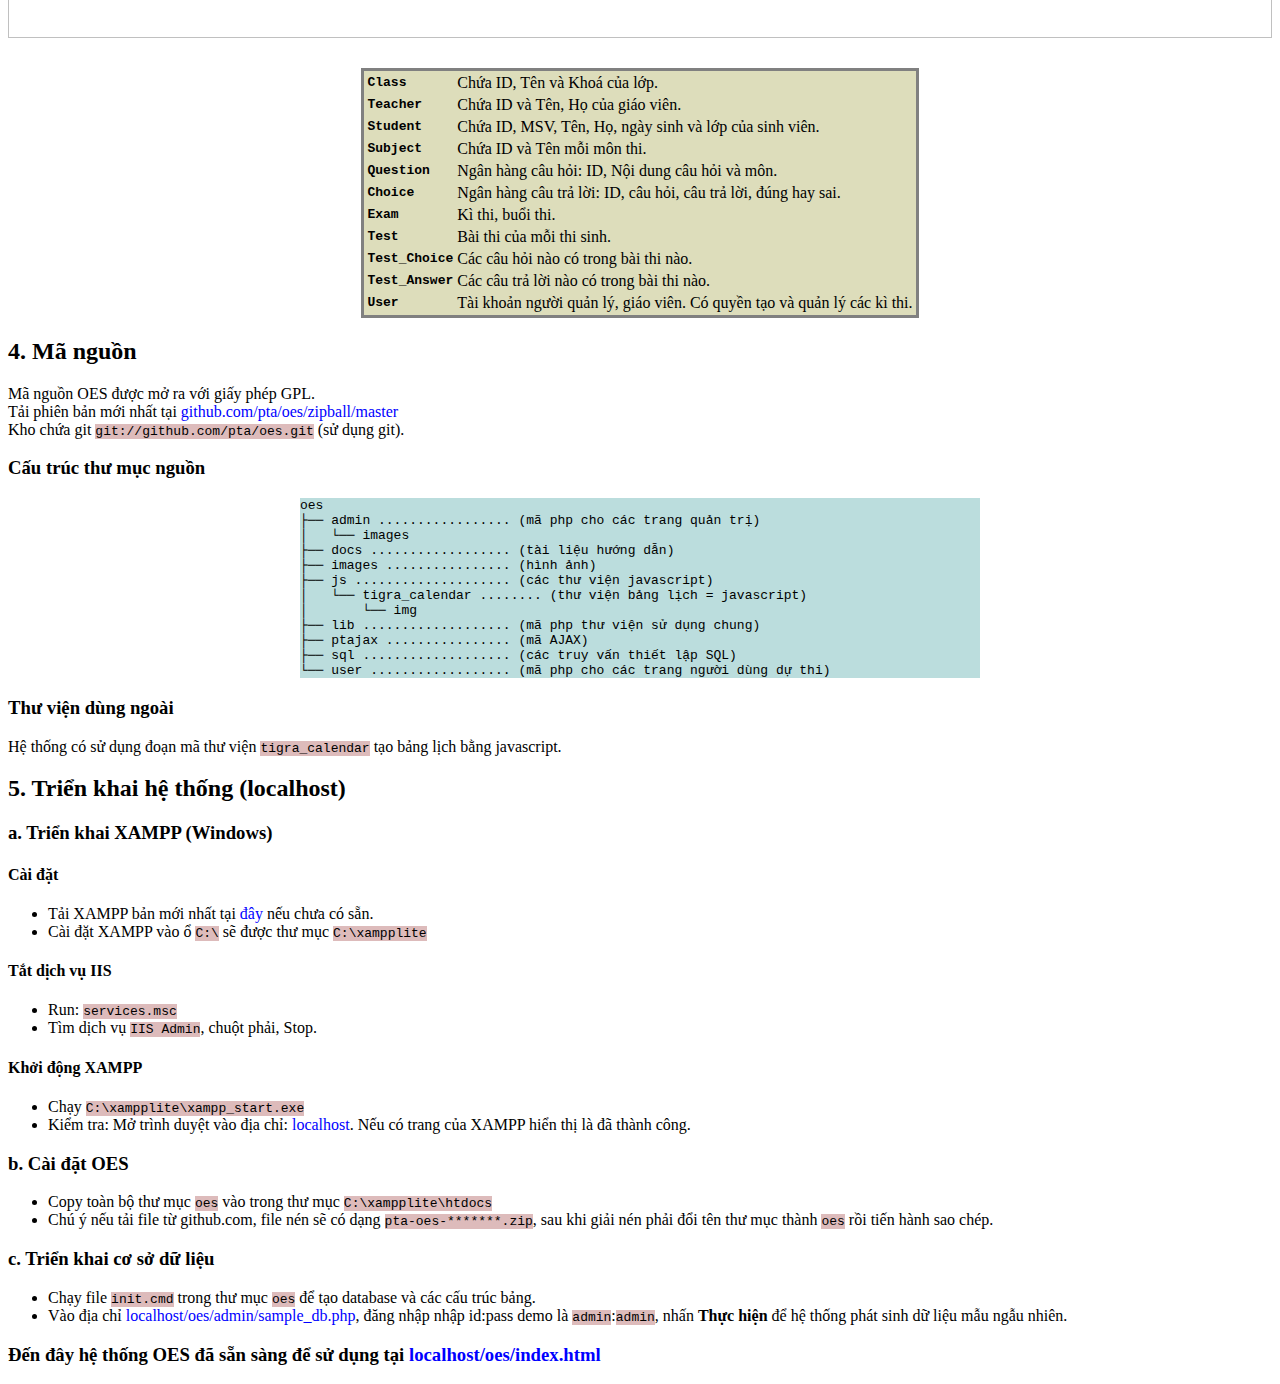
==== commit 934860f3: "Download link refer to zip archive from git hub" ====
--- a/docs/index.html
+++ b/docs/index.html
@@ -63,7 +63,7 @@
 	<h2 id=toc4>4. Mã nguồn</h2>
 
 		Mã nguồn OES được mở ra với giấy phép GPL.
-		<br>Tải phiên bản mới nhất tại <a href=http://github.com/pta/oes/archives/master><nobr>github.com/pta/oes/archives/master</nobr></a>
+		<br>Tải phiên bản mới nhất tại <a href=http://github.com/pta/oes/zipball/master><nobr>github.com/pta/oes/zipball/master</nobr></a>
 		<br>Kho chứa git <nobr><code>git://github.com/pta/oes.git</code></nobr> (sử dụng git).
 
 		<h3>Cấu trúc thư mục nguồn</h3>
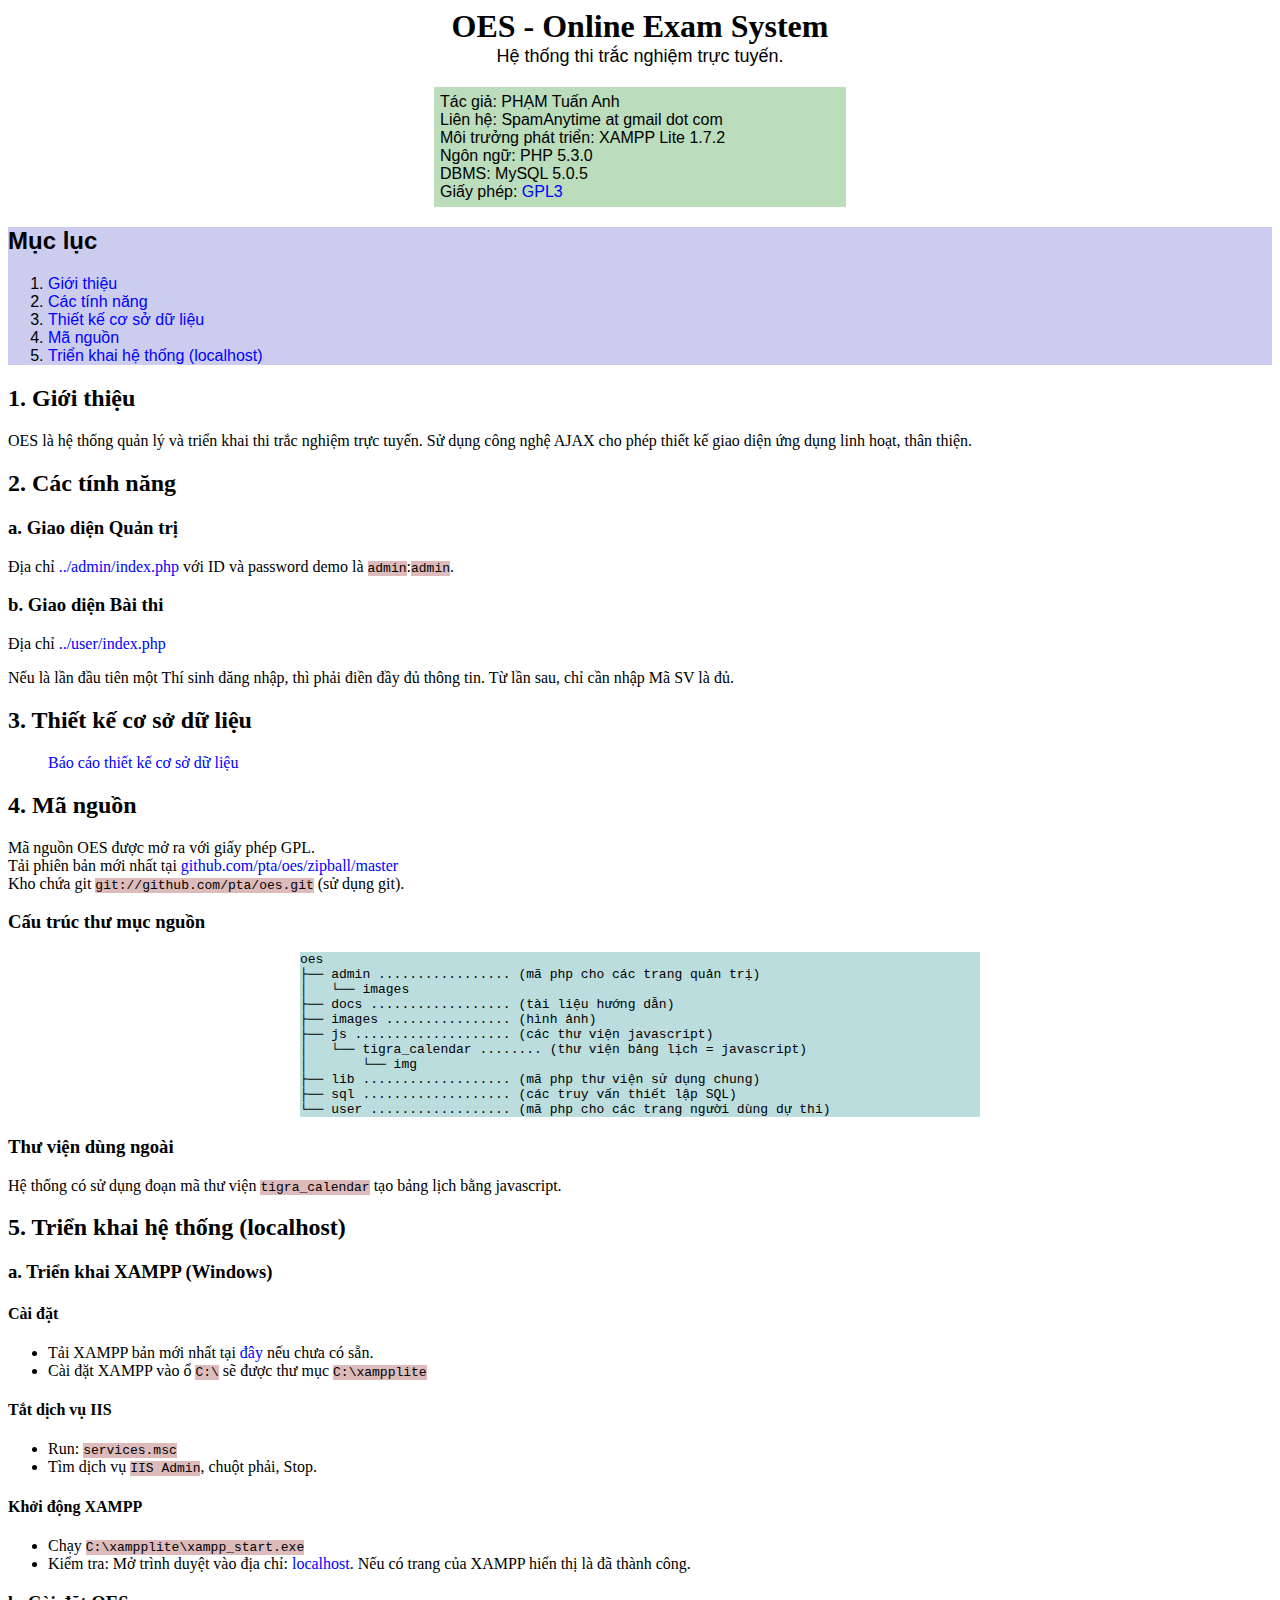
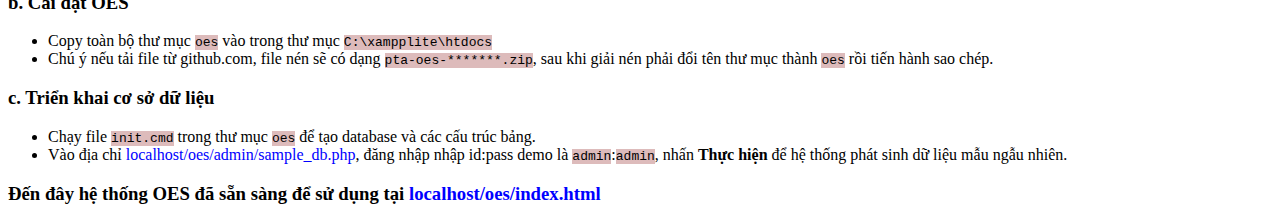
==== commit 50b31df5: "Change license to GPL3 and update documents" ====
--- a/docs/index.html
+++ b/docs/index.html
@@ -12,7 +12,7 @@
 		<div>Môi trưởng phát triển: XAMPP Lite 1.7.2</div>
 		<div>Ngôn ngữ: PHP 5.3.0</div>
 		<div>DBMS: MySQL 5.0.5</div>
-		<div>Giấy phép: <a href='GNU General Public License.html'>GPLv2</a></div>
+		<div>Giấy phép: <a target=_blank href=license.html>GPL3</a></div>
 	</div>
 
 	<div class=index>
@@ -41,24 +41,10 @@
 			Địa chỉ <a href='../user/index.php'>../user/index.php</a>
 
 			<p>Nếu là lần đầu tiên một Thí sinh đăng nhập, thì phải điền đầy đủ thông tin.
-			Từ lần sau, chỉ cần nhập MSV là đủ.
+			Từ lần sau, chỉ cần nhập Mã SV là đủ.
 
 	<h2 id=toc3>3. Thiết kế cơ sở dữ liệu</h2>
-		<img src='../sql/oes.png' width=100%>
-
-		<table class=tablelist>
-			<tr><td class=name>Class<td>Chứa ID, Tên và Khoá của lớp.
-			<tr><td class=name>Teacher<td>Chứa ID và Tên, Họ của giáo viên.
-			<tr><td class=name>Student<td>Chứa ID, MSV, Tên, Họ, ngày sinh và lớp của sinh viên.
-			<tr><td class=name>Subject<td>Chứa ID và Tên mỗi môn thi.
-			<tr><td class=name>Question<td>Ngân hàng câu hỏi: ID, Nội dung câu hỏi và môn.
-			<tr><td class=name>Choice<td>Ngân hàng câu trả lời: ID, câu hỏi, câu trả lời, đúng hay sai.
-			<tr><td class=name>Exam<td>Kì thi, buổi thi.
-			<tr><td class=name>Test<td>Bài thi của mỗi thi sinh.
-			<tr><td class=name>Test_Choice<td>Các câu hỏi nào có trong bài thi nào.
-			<tr><td class=name>Test_Answer<td>Các câu trả lời nào có trong bài thi nào.
-			<tr><td class=name>User<td>Tài khoản người quản lý, giáo viên. Có quyền tạo và quản lý các kì thi.
-		</table>
+		<blockquote><a target=_blank href=report.html>Báo cáo thiết kế cơ sở dữ liệu</a></blockquote>
 
 	<h2 id=toc4>4. Mã nguồn</h2>
 
@@ -77,7 +63,6 @@
 │   └── tigra_calendar ........ (thư viện bảng lịch = javascript)
 │       └── img
 ├── lib ................... (mã php thư viện sử dụng chung)
-├── ptajax ................ (mã AJAX)
 ├── sql ................... (các truy vấn thiết lập SQL)
 └── user .................. (mã php cho các trang người dùng dự thi)</pre>
 
